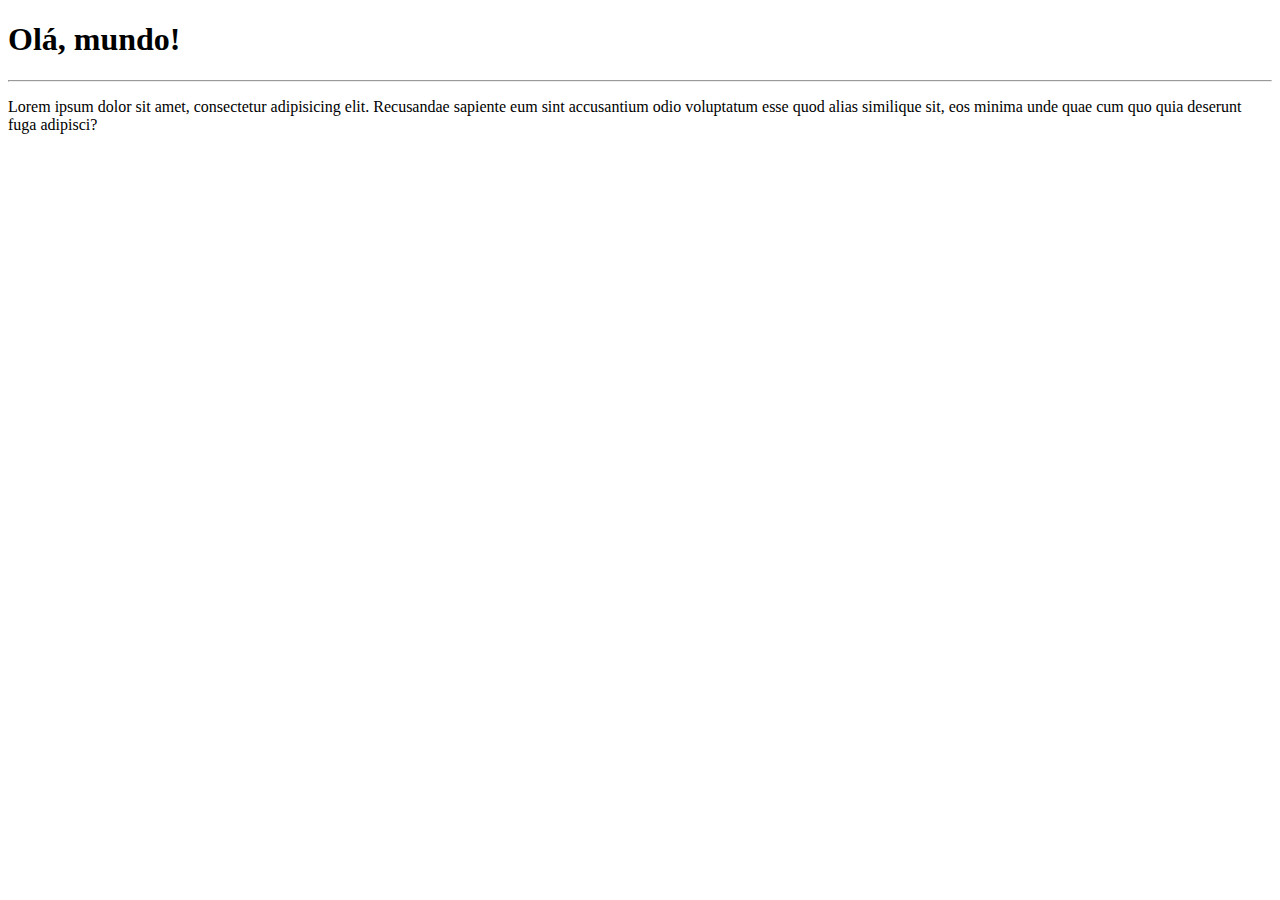
==== site-exemplo/index.html @ db66d5b6 "Create index.html" ====
<!DOCTYPE html>
<html lang="pt-br">
<head>
    <meta charset="UTF-8">
    <meta http-equiv="X-UA-Compatible" content="IE=edge">
    <meta name="viewport" content="width=device-width, initial-scale=1.0">
    <title>Meu primeiro site em repositório</title>
</head>
<body>
    <h1>Olá, mundo!</h1>
    <hr>
    <p>Lorem ipsum dolor sit amet, consectetur adipisicing elit. Recusandae sapiente eum sint accusantium odio voluptatum esse quod alias similique sit, eos minima unde quae cum quo quia deserunt fuga adipisci?</p>
</body>
</html>
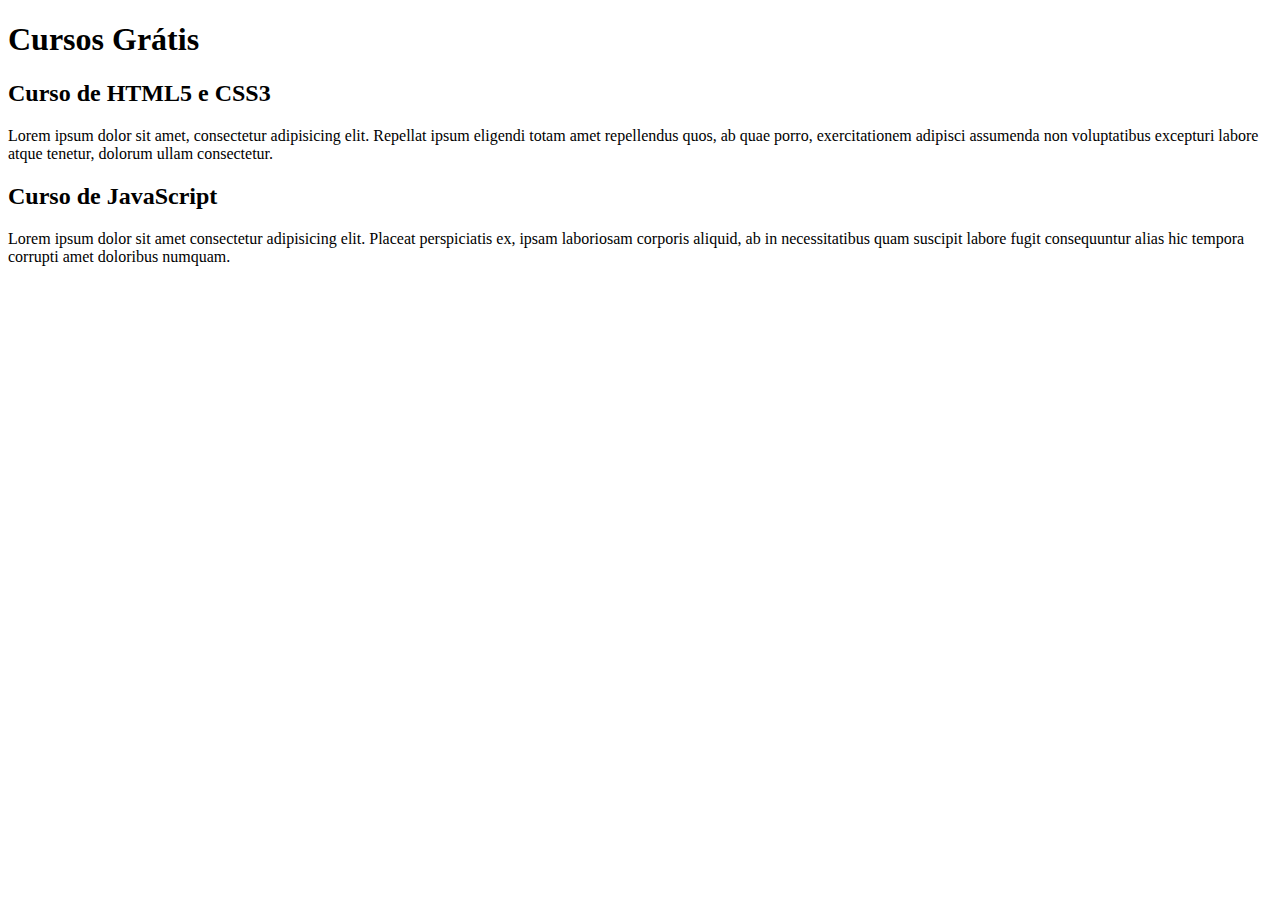
==== commit eab1b3fc: "Comecei a escrever o conteúdo" ====
--- a/site-exemplo/index.html
+++ b/site-exemplo/index.html
@@ -7,8 +7,18 @@
     <title>Meu primeiro site em repositório</title>
 </head>
 <body>
-    <h1>Olá, mundo!</h1>
-    <hr>
-    <p>Lorem ipsum dolor sit amet, consectetur adipisicing elit. Recusandae sapiente eum sint accusantium odio voluptatum esse quod alias similique sit, eos minima unde quae cum quo quia deserunt fuga adipisci?</p>
+    <main>
+        <header>
+            <h1>Cursos Grátis</h1>
+        </header>
+        <article>
+            <h2>Curso de HTML5 e CSS3</h2>
+            <p>Lorem ipsum dolor sit amet, consectetur adipisicing elit. Repellat ipsum eligendi totam amet repellendus quos, ab quae porro, exercitationem adipisci assumenda non voluptatibus excepturi labore atque tenetur, dolorum ullam consectetur.</p>
+        </article>
+        <article>
+            <h2>Curso de JavaScript</h2>
+            <p>Lorem ipsum dolor sit amet consectetur adipisicing elit. Placeat perspiciatis ex, ipsam laboriosam corporis aliquid, ab in necessitatibus quam suscipit labore fugit consequuntur alias hic tempora corrupti amet doloribus numquam.</p>
+        </article>
+    </main>
 </body>
 </html>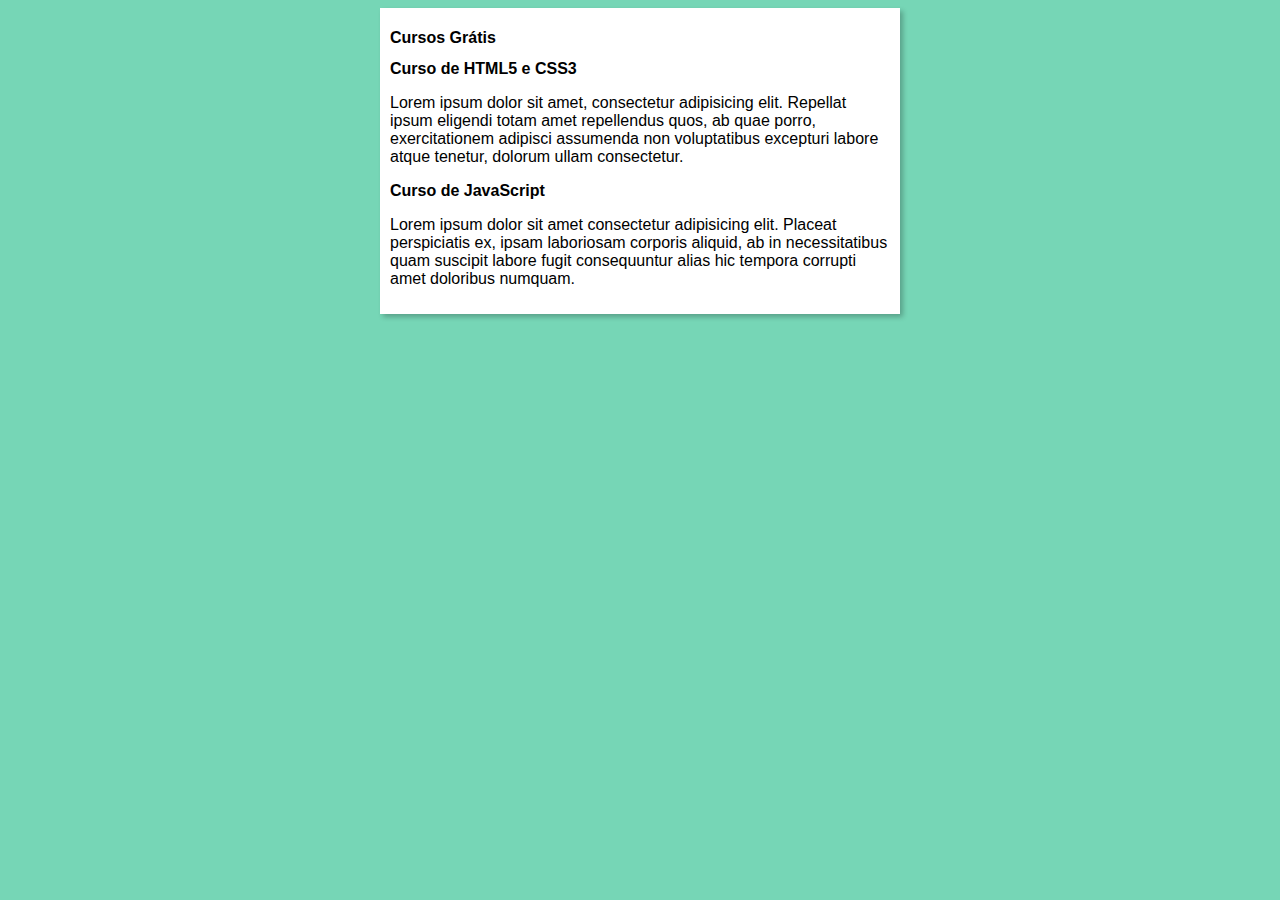
==== commit be314205: "Merge branch 'design' into main" ====
--- a/site-exemplo/index.html
+++ b/site-exemplo/index.html
@@ -5,6 +5,7 @@
     <meta http-equiv="X-UA-Compatible" content="IE=edge">
     <meta name="viewport" content="width=device-width, initial-scale=1.0">
     <title>Meu primeiro site em repositório</title>
+    <link rel="stylesheet" href="estilos/style.css">
 </head>
 <body>
     <main>
--- a/site-exemplo/estilos/style.css
+++ b/site-exemplo/estilos/style.css
@@ -0,0 +1,17 @@
+*{
+    font-family: Arial, Helvetica, sans-serif;
+    font-size: 16px;
+
+}
+
+body{
+    background-color:rgb(118, 214, 182);
+}
+
+main{
+    background-color: white;
+    width: 500px;
+    margin: auto;
+    padding: 10px;
+    box-shadow: 3px 3px 5px rgba(0, 0, 0, 0.247);
+}